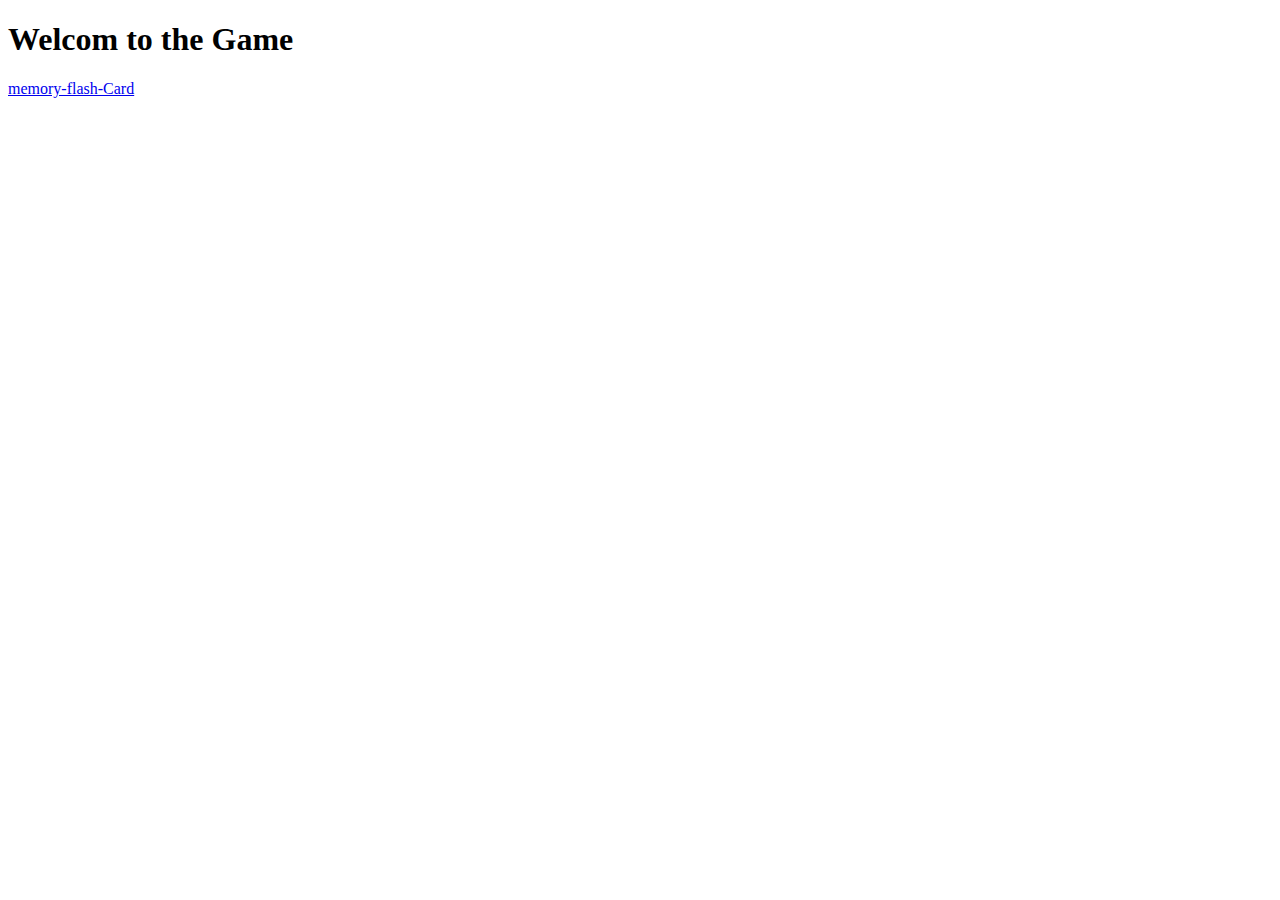
==== index.html @ 82e95188 "addfontgoogle" ====
<!DOCTYPE html>
<html lang="en">
<head>
  <meta charset="UTF-8">
  <meta name="viewport" content="width=device-width, initial-scale=1.0">
  <title>memory-flash-Card</title>

  <link rel="preconnect" href="https://fonts.googleapis.com">
  <link rel="preconnect" href="https://fonts.gstatic.com" crossorigin>
  <link href="https://fonts.googleapis.com/css2?family=Poetsen+One&display=swap" rel="stylesheet">
  

</head>
<body>

  <h1>Welcom to the Game</h1>
<a href="card.html">memory-flash-Card</a>


</body>
</html>
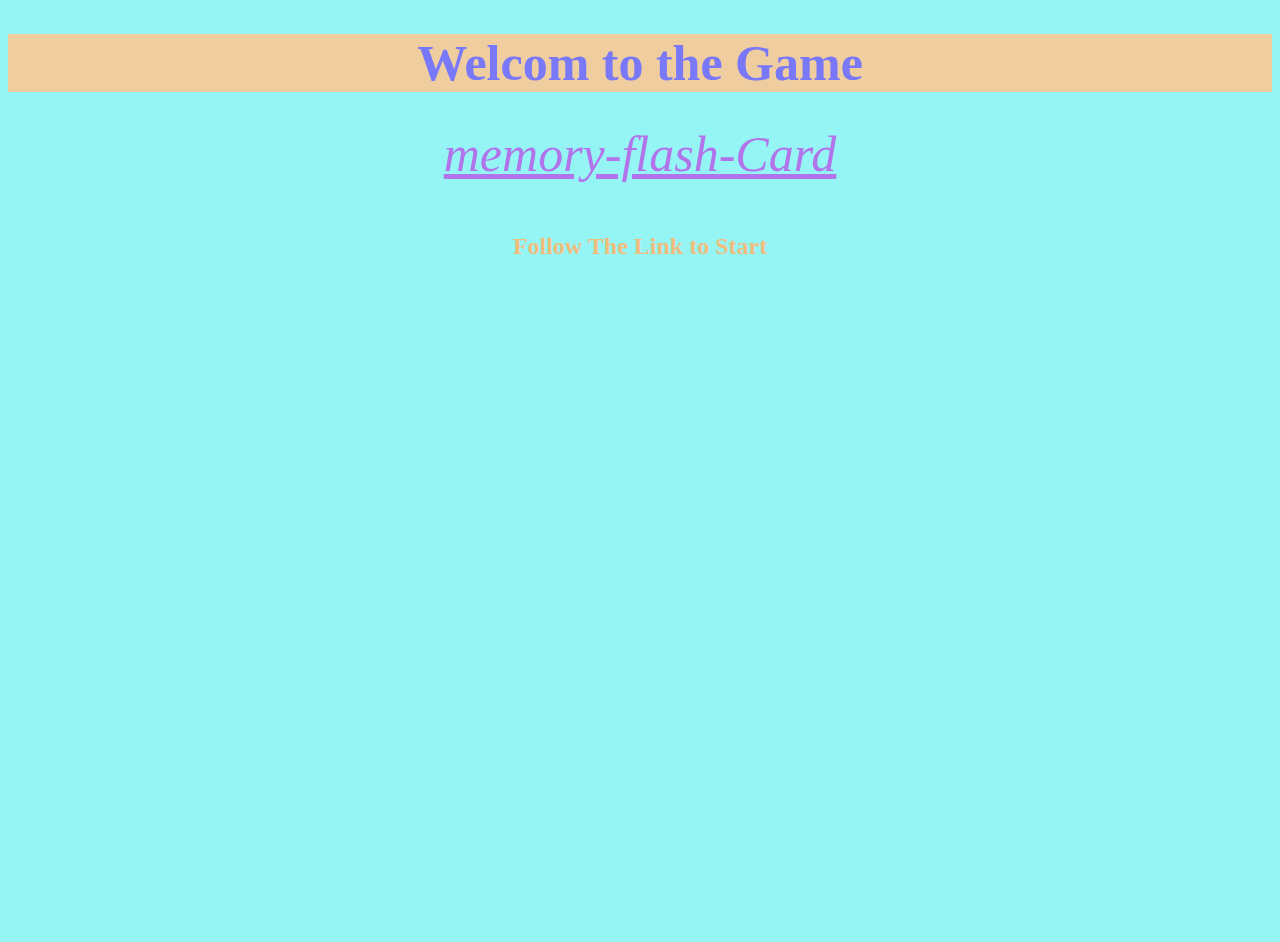
==== commit 651c6bad: "button" ====
--- a/index.html
+++ b/index.html
@@ -9,13 +9,19 @@
   <link rel="preconnect" href="https://fonts.gstatic.com" crossorigin>
   <link href="https://fonts.googleapis.com/css2?family=Poetsen+One&display=swap" rel="stylesheet">
   
-
+  <link rel="stylesheet" href="./style.css" />
 </head>
 <body>
 
   <h1>Welcom to the Game</h1>
-<a href="card.html">memory-flash-Card</a>
+  
+  <div id="link2">
+<a href="card.html" id="link1">memory-flash-Card</a>
 
 
+
+</div>
+
+<h2>Follow The Link to Start </h2>
 </body>
 </html>--- a/style.css
+++ b/style.css
@@ -0,0 +1,93 @@
+h1 {
+  text-align: center;
+  font-size: 50px;
+  background-color: rgb(240, 205, 159);
+  color: rgb(120, 120, 248);
+}
+
+#memory-Card {
+  margin: 0;
+  padding: 20px;
+  display: grid;
+  grid-template-columns: repeat(4, 1fr);
+  justify-content: center;
+  align-items: center;
+
+  gap: 40px;
+  cursor: pointer;
+}
+body {
+  height: 100vh;
+  background-color: rgb(149, 245, 245);
+}
+
+.box {
+  display: flex;
+  justify-content: center;
+  align-items: center;
+  position: relative;
+
+  transition: all 0.5s;
+  transform-style: preserve-3d;
+}
+.firstface,
+.cover {
+  position: relative;
+  width: 100%;
+  height: 100%;
+  backface-visibility: hidden;
+  transition: all 0.5s;
+  transform-style: preserve-3d;
+}
+
+.box img {
+  width: 100px;
+  height: 100px;
+}
+
+.firstface {
+  display: none;
+}
+
+/* .card.flip .card{
+  transform: rotateY('180');
+} */
+
+.show {
+  display: block;
+  transform: rotateY("180deg");
+}
+
+.hide {
+  display: none;
+  transform: rotateY("180deg");
+}
+
+#link1 {
+  color: rgb(177, 116, 234);
+  font-size: 50px;
+  font-style: italic;
+  margin: 20px;
+  padding: 150px;
+}
+#link2 {
+  text-align: center;
+}
+
+h2 {
+  text-align: center;
+  color: rgb(241, 189, 125);
+  padding: 30px;
+}
+
+button {
+  
+color: rgb(10, 11, 11);
+ border: black solid;
+ 
+ background-color: rgba(239, 157, 223, 0.879);
+ font: size 30px;
+ position: fixed;
+ margin-left: 540px;
+ cursor: pointer;
+}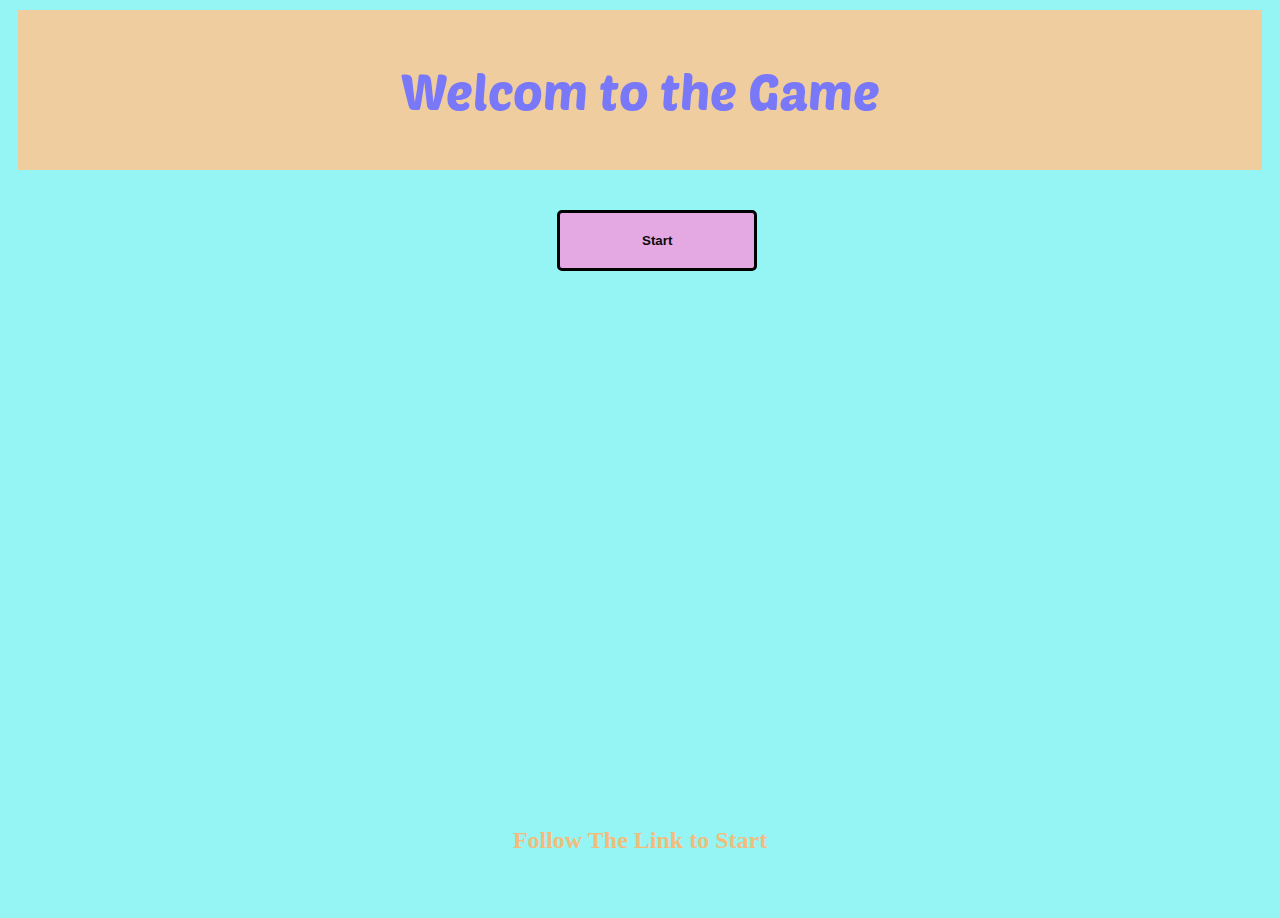
==== commit 464af459: "start-button" ====
--- a/index.html
+++ b/index.html
@@ -13,12 +13,12 @@
 </head>
 <body>
 
-  <h1>Welcom to the Game</h1>
+  <h1 id="greeting">Welcom to the Game</h1>
   
   <div id="link2">
-<a href="card.html" id="link1">memory-flash-Card</a>
+<a href="card.html" id="link1">
 
-
+<button id="play">Start</button></a>
 
 </div>
 
--- a/style.css
+++ b/style.css
@@ -3,6 +3,8 @@
   font-size: 50px;
   background-color: rgb(240, 205, 159);
   color: rgb(120, 120, 248);
+  margin: 10px;
+  padding: 50px;
 }
 
 #memory-Card {
@@ -81,13 +83,31 @@
 }
 
 button {
+  color: rgb(10, 11, 11);
+  border: black solid;
+
+  background-color: rgba(239, 157, 223, 0.879);
+  font: size 30px;
   
-color: rgb(10, 11, 11);
- border: black solid;
- 
- background-color: rgba(239, 157, 223, 0.879);
- font: size 30px;
- position: fixed;
- margin-left: 540px;
- cursor: pointer;
+  margin:40%;
+  cursor: pointer;
+  padding: 20px;
+  border-radius: 5px;
+  font-weight: bold;
+  width: 200px;
+  margin-top: 30px;
+}
+button:hover {
+  background-color: blueviolet;
+  border: 4px solid black;
+  border-radius: 5px;
+}
+#greeting{
+  font-family: 'Poetsen One';
+  font-style: normal;
+  font-weight: 400;
+  font-display: swap;
+}
+#play{
+  margin-left: 30%;
 }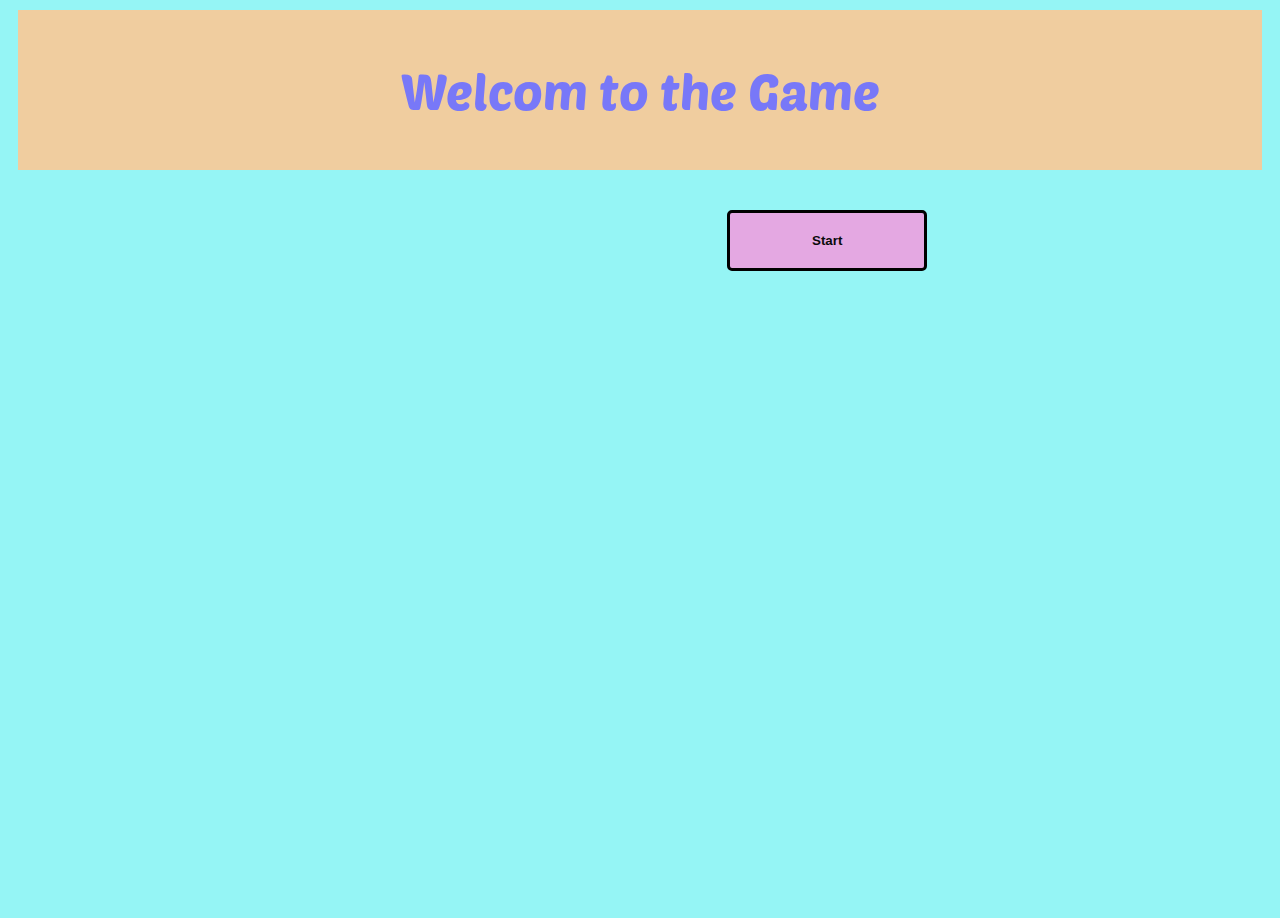
==== commit 4621f026: "finish" ====
--- a/index.html
+++ b/index.html
@@ -15,13 +15,18 @@
 
   <h1 id="greeting">Welcom to the Game</h1>
   
+    
+  
   <div id="link2">
-<a href="card.html" id="link1">
+<a href="card.html" id="link1"></a>
 
-<button id="play">Start</button></a>
+  
 
-</div>
 
-<h2>Follow The Link to Start </h2>
+<button id="play">Start</button>
+
+
+
+
 </body>
 </html>--- a/style.css
+++ b/style.css
@@ -78,8 +78,9 @@
 
 h2 {
   text-align: center;
-  color: rgb(241, 189, 125);
+  color: rgb(21, 21, 21);
   padding: 30px;
+  font-family: 'Poetsen One';
 }
 
 button {
@@ -110,4 +111,5 @@
 }
 #play{
   margin-left: 30%;
-}+}
+
